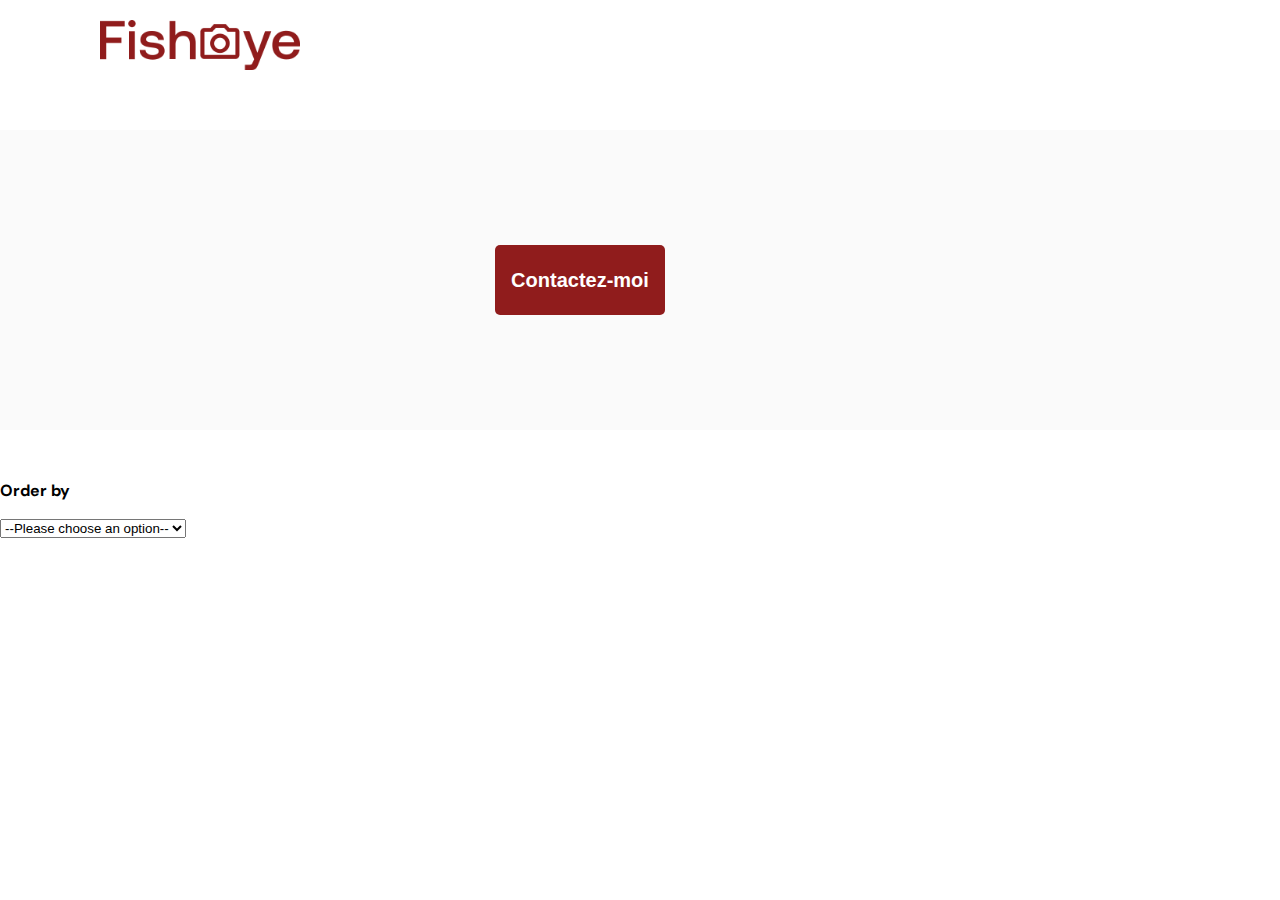
==== photographer.html @ 39f38660 "add files" ====
<!DOCTYPE html>
<html>
  <head>
    <link href="css/style.css" rel="stylesheet" type="text/css" />
    <meta charset="utf-8">
    <link rel="icon" type="image/png" href="assets/favicon.png">
    <link href="https://fonts.googleapis.com/css?family=DM+Sans&display=swap" rel="stylesheet">
    <title>Fisheye - photographe </title>
  </head>
  <body>
    <header>
      <img src="assets/images/logo.png" class="logo" />
    </header>
    <main id="main">
      <div class="photograph-header">
        <div id="prsentation-photograph"></div>
        <div id="btn-contact-photograph">
          <button class="contact_button" onclick="displayModal()">Contactez-moi</button>
        </div>
        <div id="img-photograph" class="center-element">
        </div>
      </div>
      <div id="gallery">
        <p>Order by</p>
        <select name="ordering" id="ordering-select">
          <option value="">--Please choose an option--</option>
          <option value="popularity">Popularity</option>
          <option value="date">Date</option>
          <option value="title">Title</option>
        </select>
        <div id="gallery-pictures"></div>
        <i class="fa-solid fa-heart"></i>
      </div>
    </main>
    <div id="contact_modal">
			<div class="modal">
				<header>
          <h2>Contact me</h2>
          <img src="assets/icons/close.svg" onclick="closeModal()" />
        </header>
				<form id="modal-form">
					<div>
						<label>First name</label>
						<input />
					</div>
          <button class="contact_button">Send</button>
				</form>
			</div>
		</div>
    <div id="gallery_modal">
      <img src="assets/icons/close-red.svg" onclick="closeModalGallery()" />
      <img id="left" src="assets/icons/left-chevron.png" />
      <img id="right" src="assets/icons/right-chevron.png" />
		</div>
    <script src="/scripts/pages/photographer.js" type="module"></script>
    <script src="/scripts/utils/contactForm.js"></script>
  </body>
</html>
---- css/style.css ----
@import url("photographer.css");

body {
    font-family: "DM Sans", sans-serif;
    margin: 0;
}


header {
    display: flex;
    flex-direction: row;
    justify-content: space-between;
    align-items: center;
    height: 90px;
}

h1 {
    color: #901C1C;
    margin-right: 100px;
}

.logo {
    height: 50px;
    margin-left: 100px;
}

.photographer_section {
    display: grid;
    grid-template-columns: 1fr 1fr 1fr;
    gap: 70px;
    margin-top: 100px;
}

.photographer_section article {
    justify-self: center;
    display: flex;
    justify-content: center;
    align-items: center;
    flex-direction: column;
}

.photographer_section article a {
    text-decoration:none;
}

.photographer_section article h2 {
    color: #D3573C;
    font-size: 36px;
    text-align:center;
    margin-bottom:5px;
    font-weight:100;
}

.photographer_section article img {
    height: 200px;
    width: 200px;
    object-fit: cover;
    object-position: 50% 50%;
    border-radius:50%;
    display:block;
    margin-left:auto;
    margin-right:auto;
    box-shadow: 2px 2px 10px #1F1F1F;
}

.photographer_section article p {
    margin-top:2.5px;
    margin-bottom:2.5px;
    font-weight:500;
}

.photographer_section article .primary-text {
    color:#901C1C;
}

.photographer_section article .muted-text {
    font-weight:100;
    color:grey;
    font-size:14px;
}
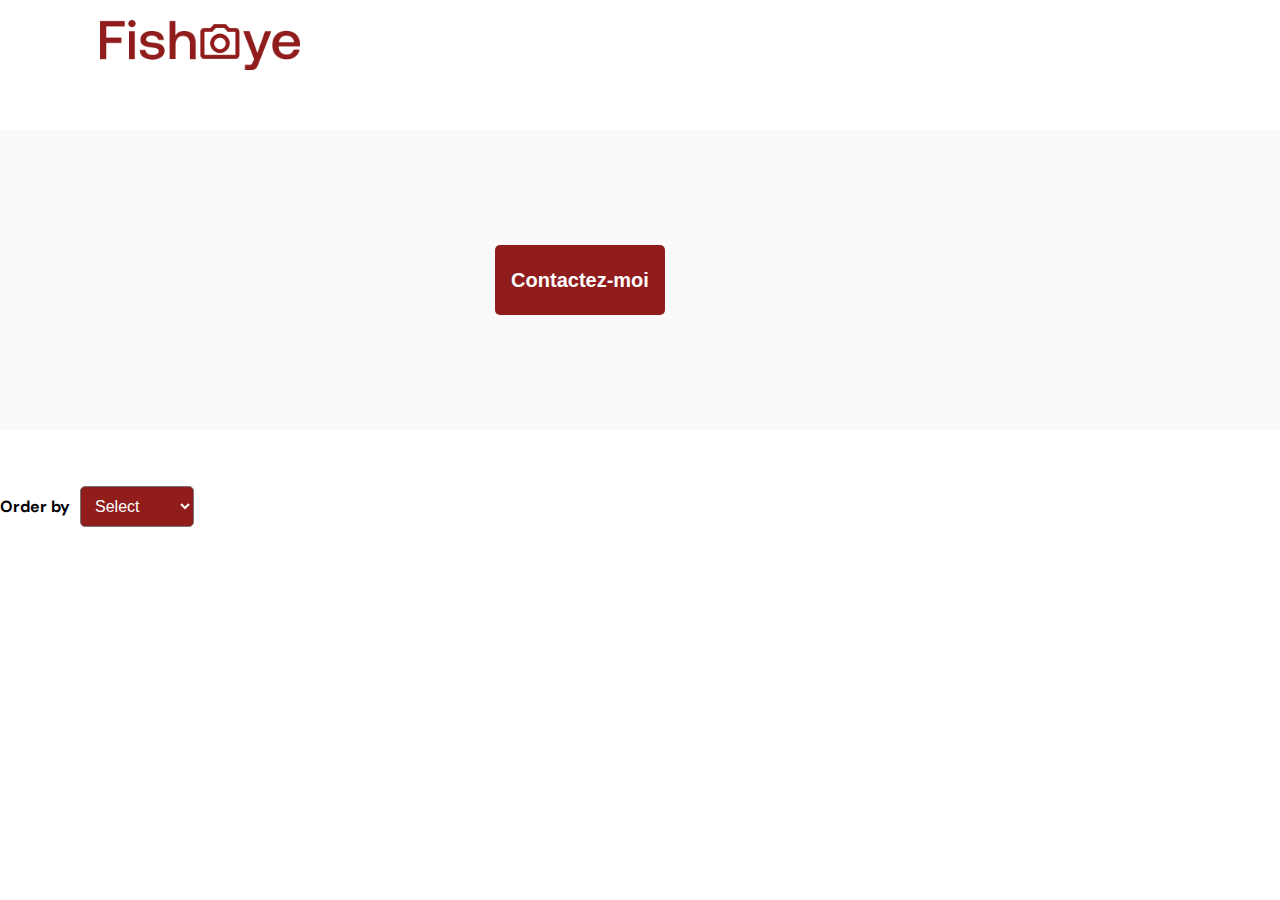
==== commit 6e27c96f: "custom select btn css" ====
--- a/photographer.html
+++ b/photographer.html
@@ -21,13 +21,15 @@
         </div>
       </div>
       <div id="gallery">
-        <p>Order by</p>
-        <select name="ordering" id="ordering-select">
-          <option value="">--Please choose an option--</option>
-          <option value="popularity">Popularity</option>
-          <option value="date">Date</option>
-          <option value="title">Title</option>
-        </select>
+        <div class="order-btn">
+          <p>Order by</p>
+          <select name="ordering" id="ordering-select">
+            <option value="">Select</option>
+            <option value="popularity">Popularity</option>
+            <option value="date">Date</option>
+            <option value="title">Title</option>
+          </select>
+        </div>
         <div id="gallery-pictures"></div>
         <i class="fa-solid fa-heart"></i>
       </div>
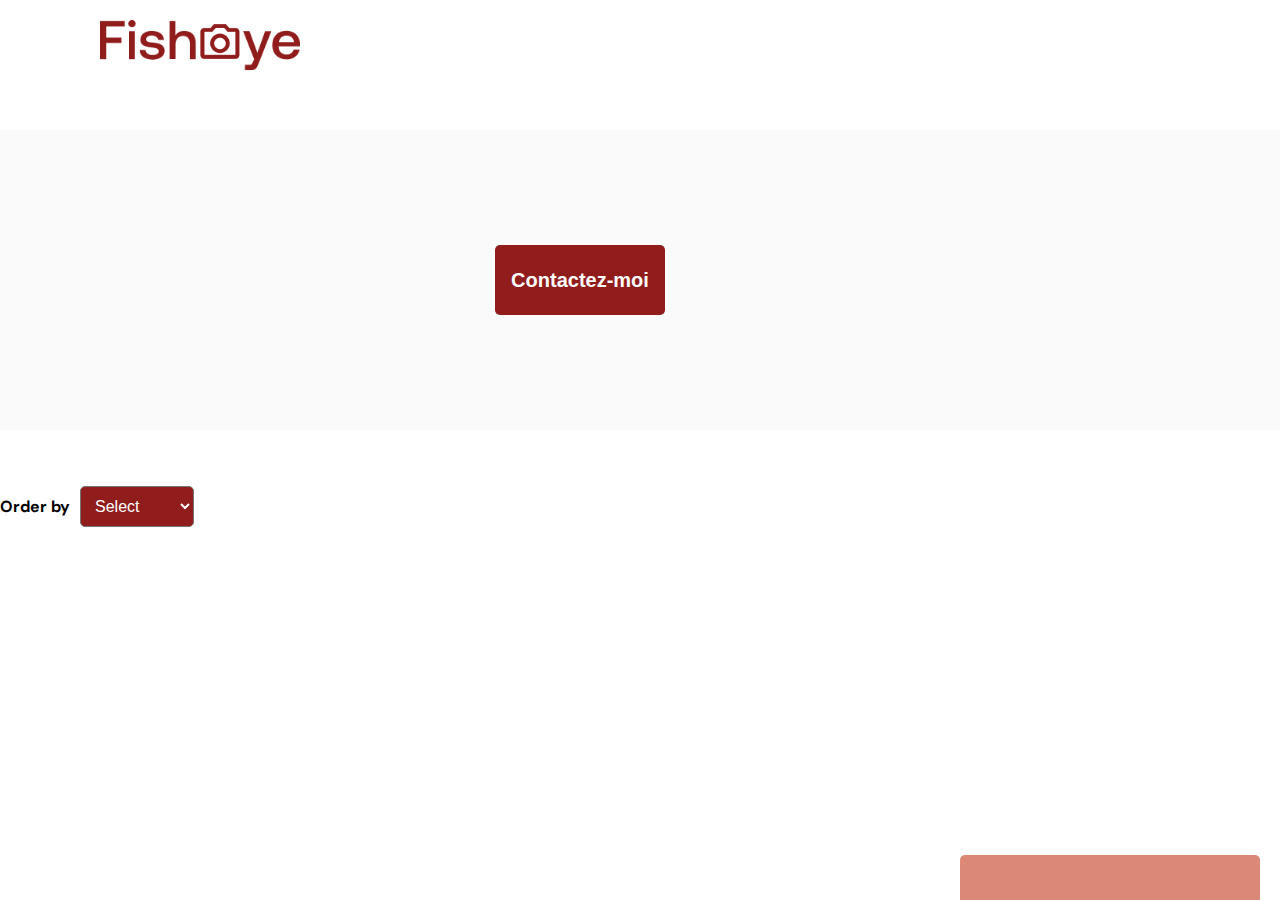
==== commit 99fa0d05: "add the rate box on each photograph (bottom left of the screen)" ====
--- a/photographer.html
+++ b/photographer.html
@@ -33,6 +33,7 @@
         <div id="gallery-pictures"></div>
         <i class="fa-solid fa-heart"></i>
       </div>
+      <div id="rate-box"></div>
     </main>
     <div id="contact_modal">
 			<div class="modal">
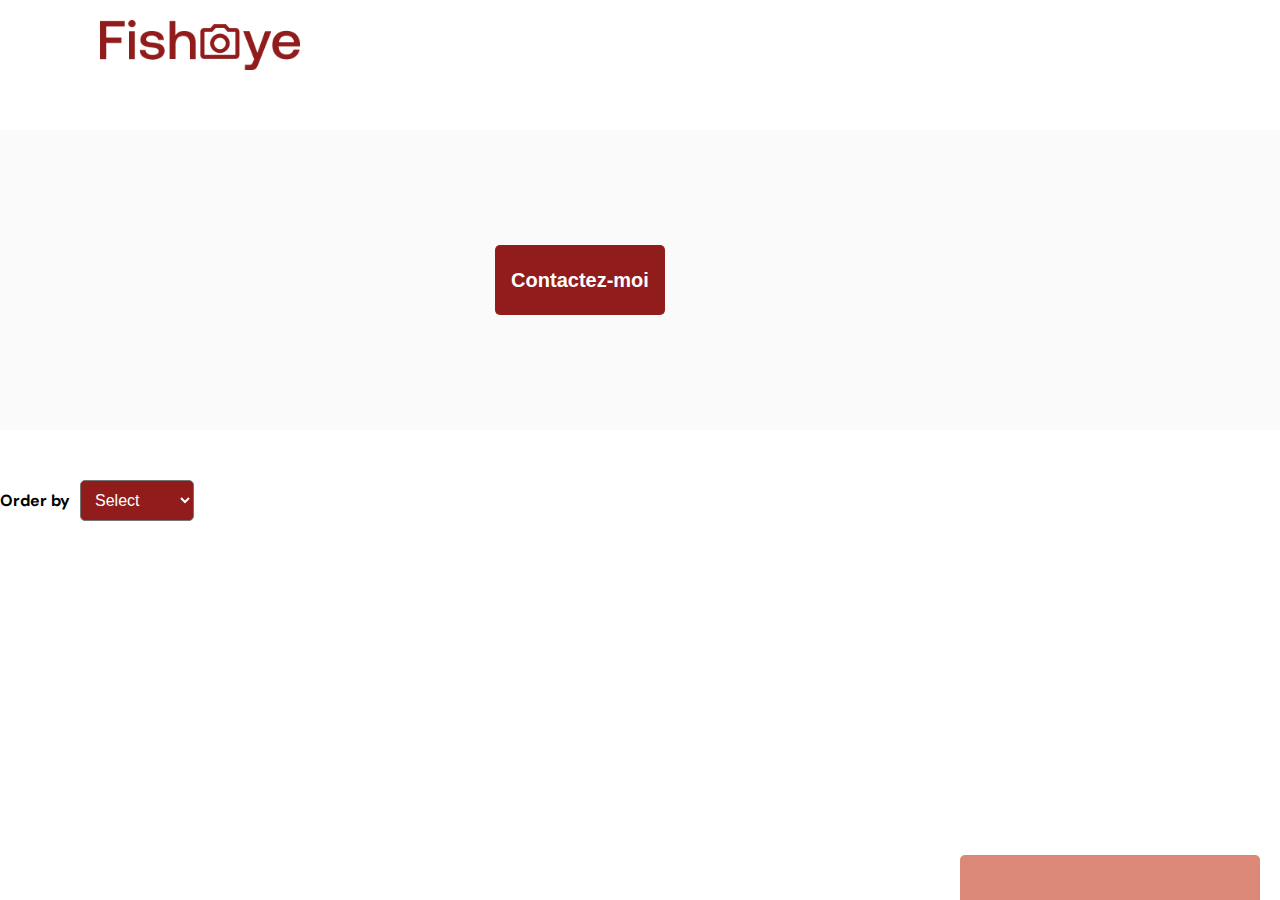
==== commit b6a42c20: "add likes and keyboard controle on site" ====
--- a/photographer.html
+++ b/photographer.html
@@ -1,5 +1,5 @@
 <!DOCTYPE html>
-<html>
+<html lang="en">
   <head>
     <link href="css/style.css" rel="stylesheet" type="text/css" />
     <meta charset="utf-8">
@@ -9,7 +9,7 @@
   </head>
   <body>
     <header>
-      <img src="assets/images/logo.png" class="logo" />
+      <img src="assets/images/logo.png" class="logo" alt="logo FishEye - retour page d'accueil" />
     </header>
     <main id="main">
       <div class="photograph-header">
@@ -22,7 +22,7 @@
       </div>
       <div id="gallery">
         <div class="order-btn">
-          <p>Order by</p>
+          <label for="ordering-select">Order by</label>
           <select name="ordering" id="ordering-select">
             <option value="">Select</option>
             <option value="popularity">Popularity</option>
@@ -39,21 +39,21 @@
 			<div class="modal">
 				<header>
           <h2>Contact me</h2>
-          <img src="assets/icons/close.svg" onclick="closeModal()" />
+          <img src="assets/icons/close.svg" onclick="closeModal()" alt="Close" />
         </header>
 				<form id="modal-form">
 					<div>
-						<label>First name</label>
-						<input />
+						<label for="first-name-input">First name</label>
+						<input id="first-name-input" />
 					</div>
           <button class="contact_button">Send</button>
 				</form>
 			</div>
 		</div>
     <div id="gallery_modal">
-      <img src="assets/icons/close-red.svg" onclick="closeModalGallery()" />
-      <img id="left" src="assets/icons/left-chevron.png" />
-      <img id="right" src="assets/icons/right-chevron.png" />
+      <img src="assets/icons/close-red.svg" alt="Close" id="close-gallery"/>
+      <img id="left" src="assets/icons/left-chevron.png" alt="Previous Image" />
+      <img id="right" src="assets/icons/right-chevron.png" alt="Next Image" />
 		</div>
     <script src="/scripts/pages/photographer.js" type="module"></script>
     <script src="/scripts/utils/contactForm.js"></script>
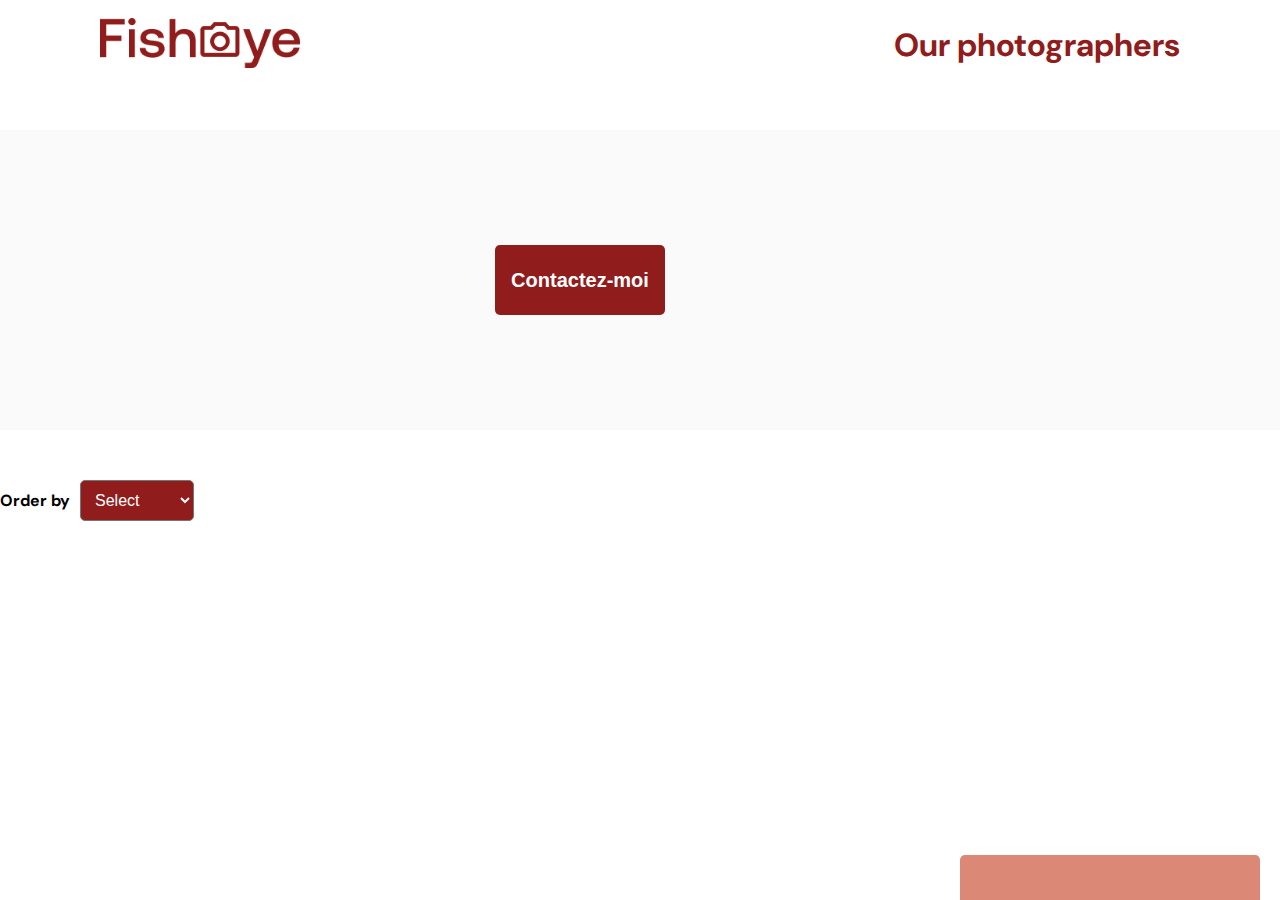
==== commit 346e1101: "add small changes (box-shadow etc..)" ====
--- a/photographer.html
+++ b/photographer.html
@@ -9,8 +9,9 @@
   </head>
   <body>
     <header>
-      <img src="assets/images/logo.png" class="logo" alt="logo FishEye - retour page d'accueil" />
-    </header>
+      <a href="index.html"><img src="assets/images/logo.png" class="logo" alt="logo FishEye - retour page d'accueil" /></a>
+       <h1>Our photographers</h1>
+   </header>
     <main id="main">
       <div class="photograph-header">
         <div id="prsentation-photograph"></div>
--- a/css/style.css
+++ b/css/style.css
@@ -60,7 +60,7 @@
     display:block;
     margin-left:auto;
     margin-right:auto;
-    box-shadow: 2px 2px 10px #1F1F1F;
+    box-shadow: 2px 2px 5px rgb(31 31 31 / 50%);
 }
 
 .photographer_section article p {
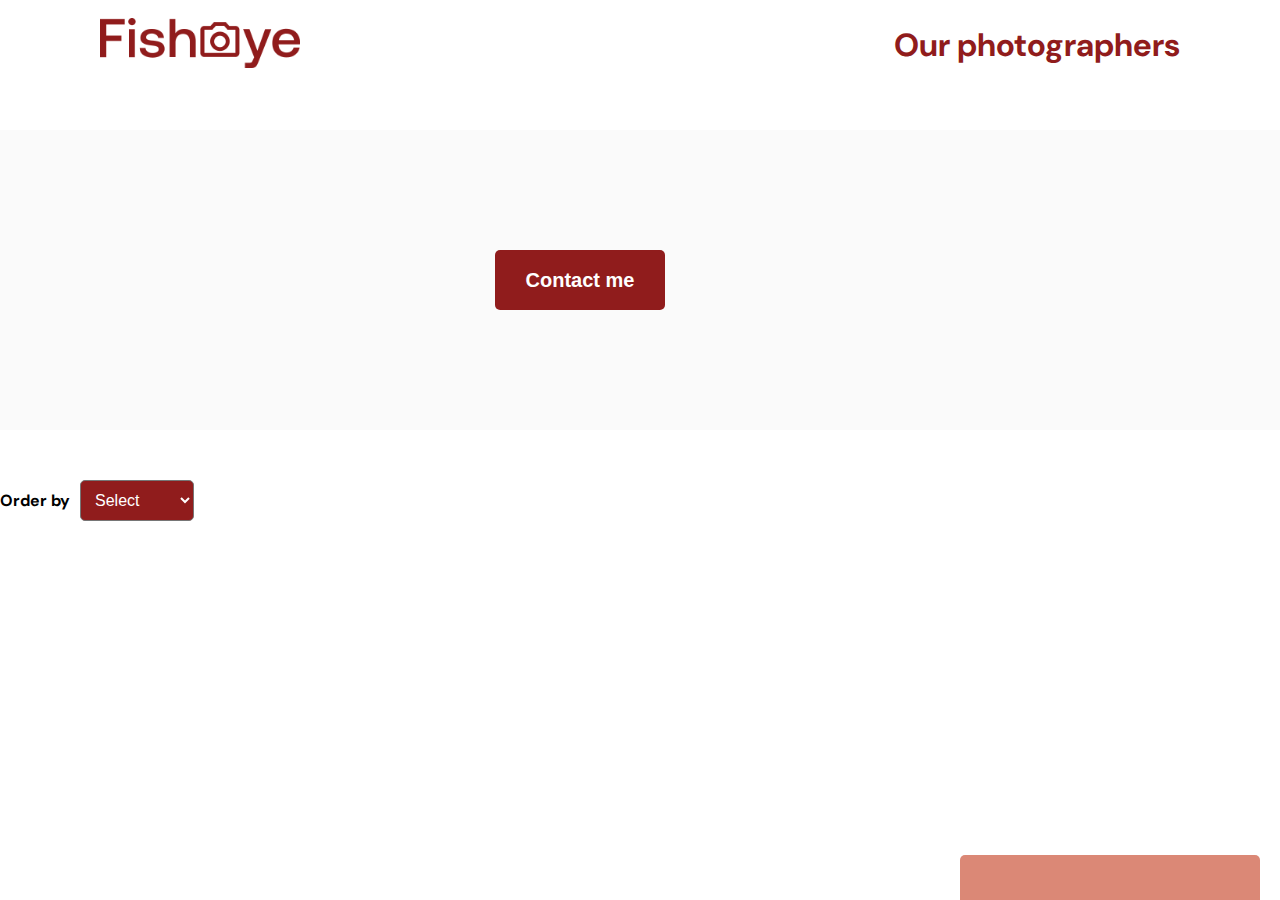
==== commit e9f79216: "add changes" ====
--- a/photographer.html
+++ b/photographer.html
@@ -16,7 +16,7 @@
       <div class="photograph-header">
         <div id="prsentation-photograph"></div>
         <div id="btn-contact-photograph">
-          <button class="contact_button" onclick="displayModal()">Contactez-moi</button>
+          <button class="contact_button" onclick="displayModal()">Contact me</button>
         </div>
         <div id="img-photograph" class="center-element">
         </div>
